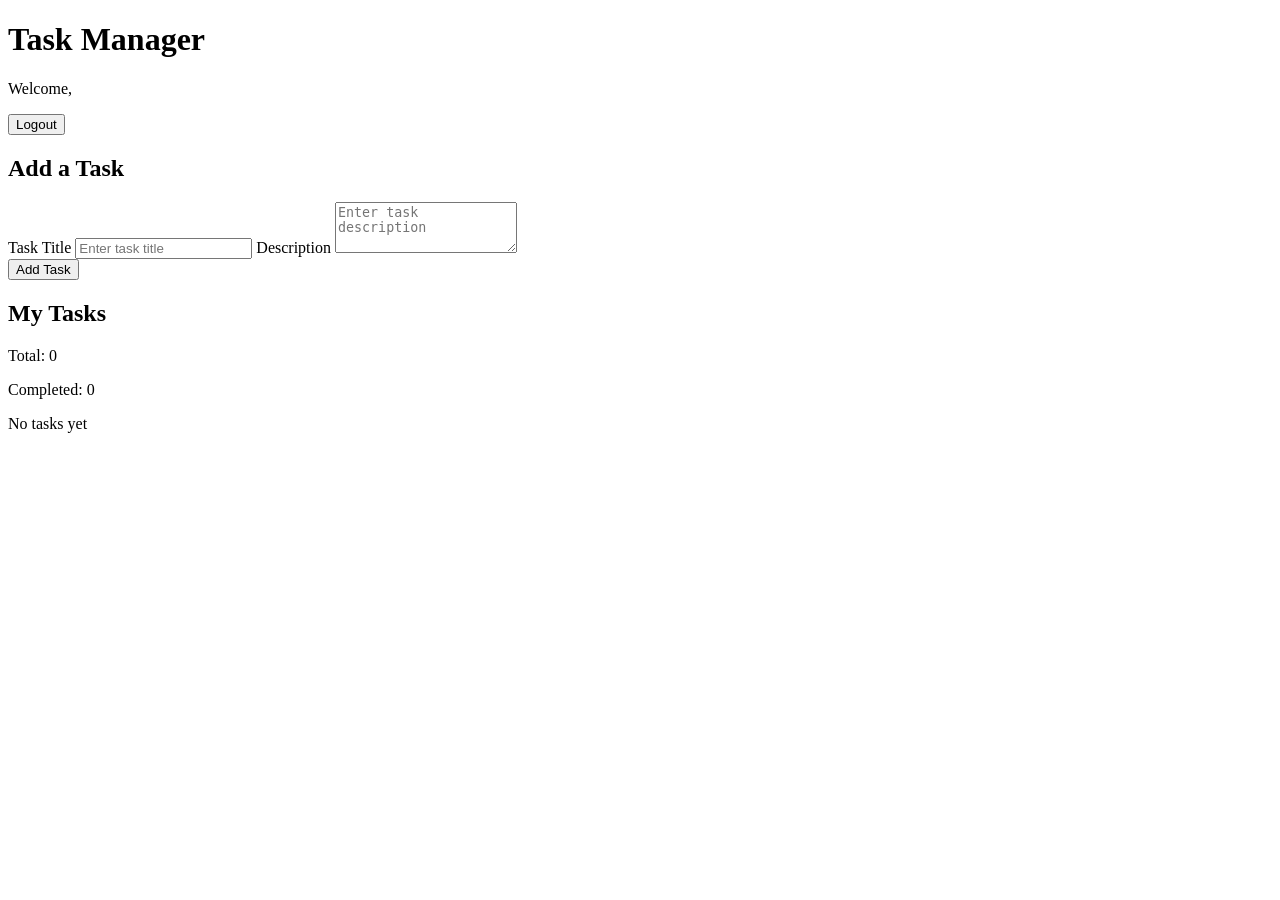
==== frontend/index.html @ a1c2ff27 "feat(SWE40006): integrate Flask and MariaDB backend with teammate frontend" ====
<!DOCTYPE html>
<html lang="en">
<head>
    <meta charset="UTF-8">
    <meta name="viewport" content="width=device-width, initial-scale=1.0">
    <title>Task Manager</title>
    <link rel="stylesheet" href="/static/style.css">
</head>
<body>
    <header>
        <h1>Task Manager</h1>
        <p>
            Welcome,
            <span id="current-username"></span>
        </p>
        <button
            type="button"
            id="logout-button"
        >
            Logout
        </button>
    </header>
    <main>
        <section class="task-form">
            <h2 id="form-heading">
                Add a Task
            </h2>
            <form id="task-form">
                <label for="task-title">
                    Task Title
                </label>
                <input
                    type="text"
                    id="task-title"
                    placeholder="Enter task title"
                    required
                >
                <label for="task-description">
                    Description
                </label>
                <textarea
                    id="task-description"
                    placeholder="Enter task description"
                    rows="3"
                ></textarea>
                <div class="form-buttons">
                    <button
                        type="submit"
                        id="save-button"
                    >
                        Add Task
                    </button>
                    <button
                        type="button"
                        id="cancel-button"
                        hidden
                    >
                        Cancel
                    </button>
                </div>
            </form>
        </section>
        <section class="task-section">
            <h2>My Tasks</h2>
            <div class="task-summary">
                <p>
                    Total:
                    <span id="total-tasks">0</span>
                </p>
                <p>
                    Completed:
                    <span id="completed-tasks">0</span>
                </p>
            </div>
            <p id="task-message" role="alert"></p>
            <div id="task-list"></div>
            <p id="empty-message">
                No tasks yet
            </p>
        </section>
    </main>
    <script src="/static/api.js"></script>
    <script src="/static/script.js"></script>
</body>
</html>
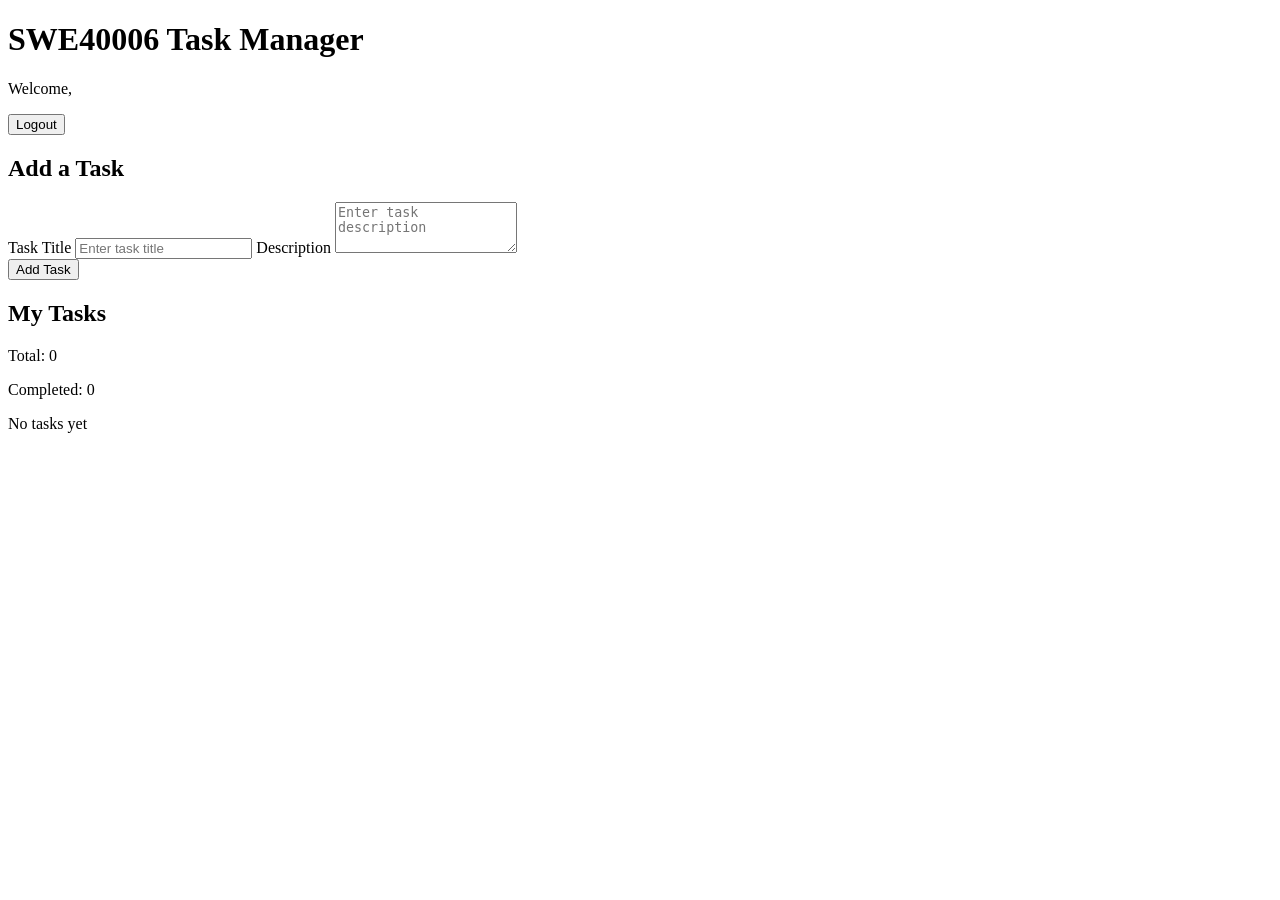
==== commit 4628ca98: "feat: show course title for deployment demo [skip ci]" ====
--- a/frontend/index.html
+++ b/frontend/index.html
@@ -8,7 +8,7 @@
 </head>
 <body>
     <header>
-        <h1>Task Manager</h1>
+        <h1>SWE40006 Task Manager</h1>
         <p>
             Welcome,
             <span id="current-username"></span>
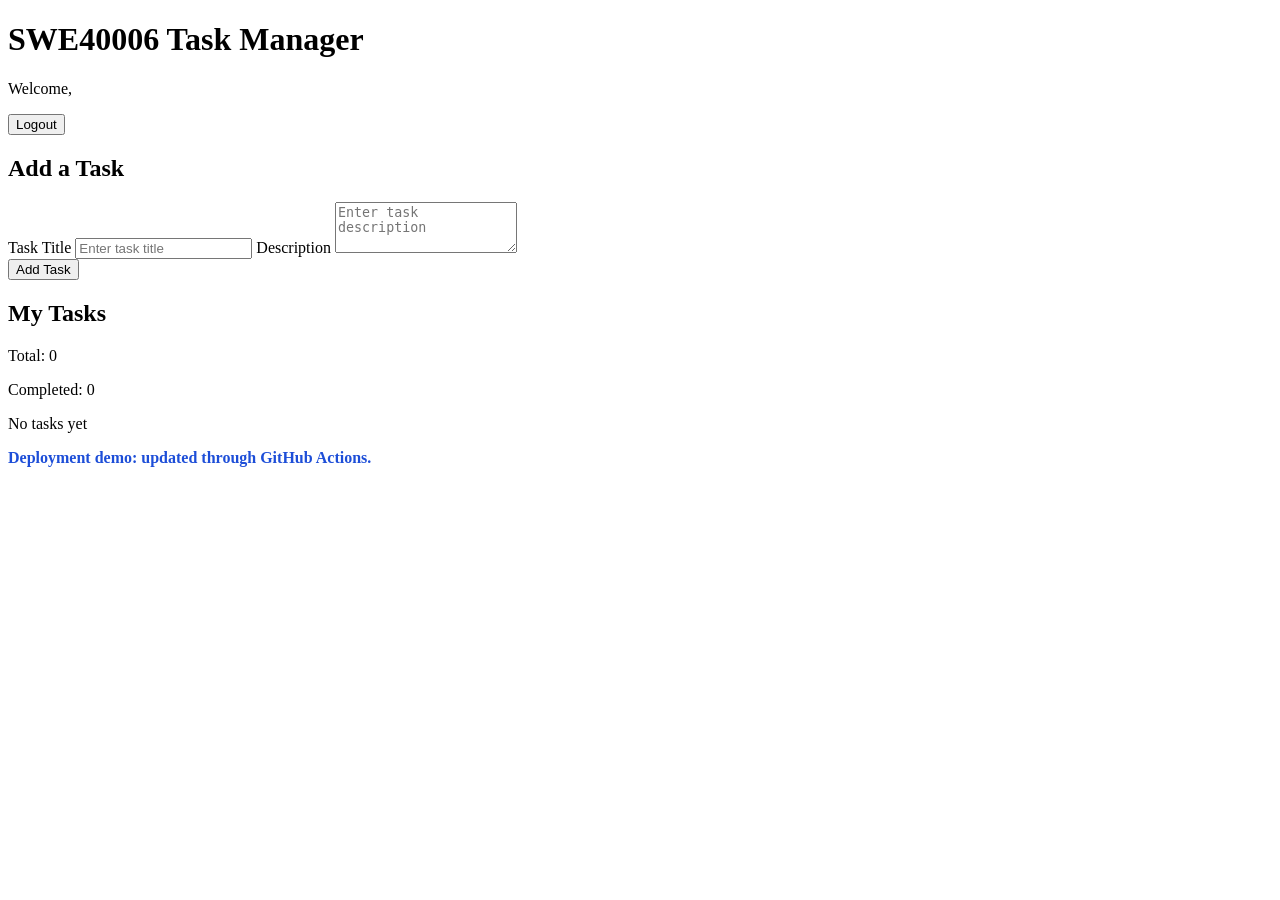
==== commit b78b0b04: "Add deployment demo message to index.html Added a deployment demo message indicating updates through" ====
--- a/frontend/index.html
+++ b/frontend/index.html
@@ -82,4 +82,7 @@
     <script src="/static/api.js"></script>
     <script src="/static/script.js"></script>
 </body>
+    <p style="font-weight:600;color:#1d4ed8;">
+  Deployment demo: updated through GitHub Actions.
+</p>
 </html>
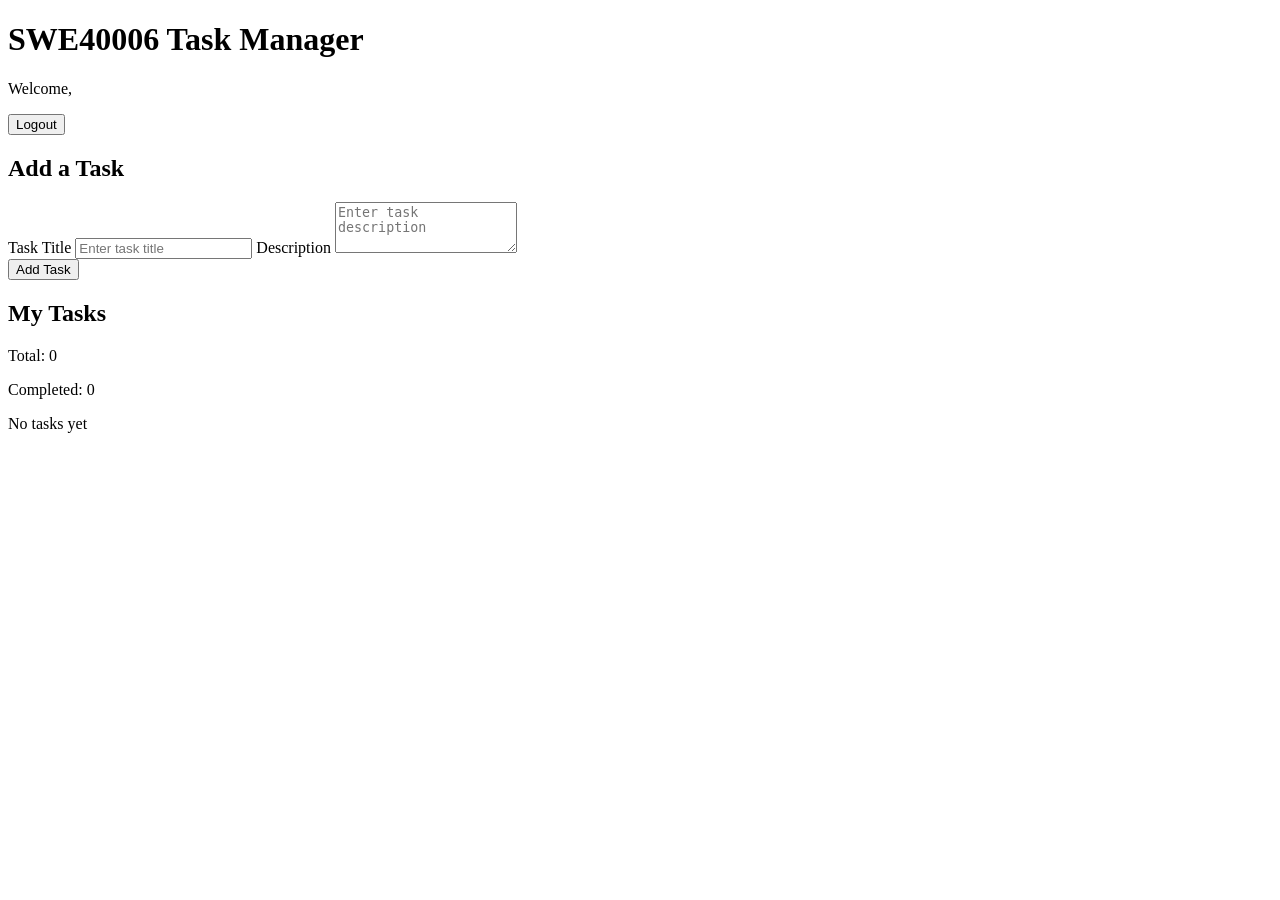
==== commit 0e0c70ae: "Remove deployment demo message from index.html Removed deployment demo message from the HTML." ====
--- a/frontend/index.html
+++ b/frontend/index.html
@@ -82,7 +82,5 @@
     <script src="/static/api.js"></script>
     <script src="/static/script.js"></script>
 </body>
-    <p style="font-weight:600;color:#1d4ed8;">
-  Deployment demo: updated through GitHub Actions.
-</p>
+    
 </html>
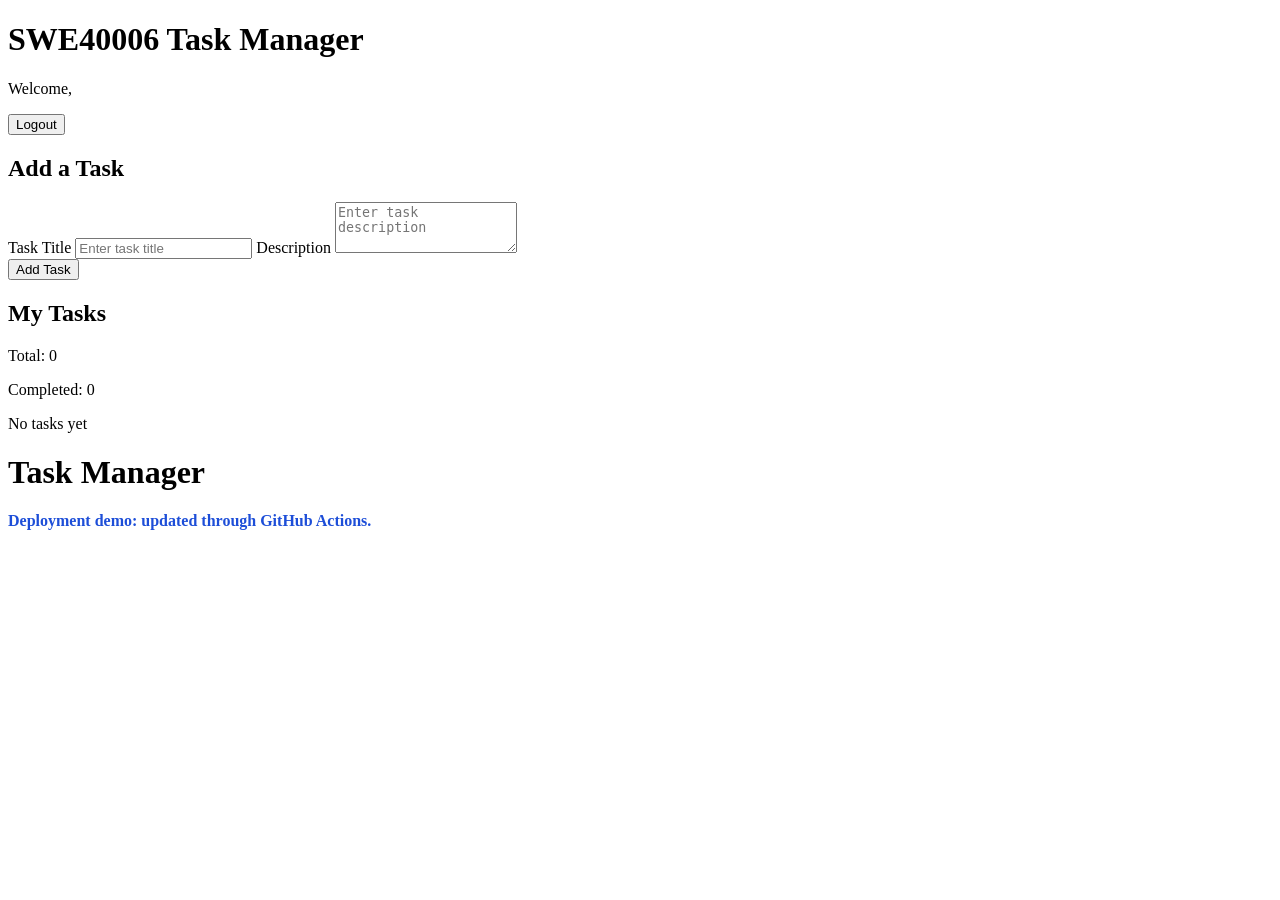
==== commit a7f87576: "Add heading and deployment demo message to index.html Added a heading and a deployment demo message " ====
--- a/frontend/index.html
+++ b/frontend/index.html
@@ -82,5 +82,11 @@
     <script src="/static/api.js"></script>
     <script src="/static/script.js"></script>
 </body>
+    <body>
+  <h1>Task Manager</h1>
+
+  <p style="font-weight:600;color:#1d4ed8;">
+    Deployment demo: updated through GitHub Actions.
+  </p>
     
 </html>
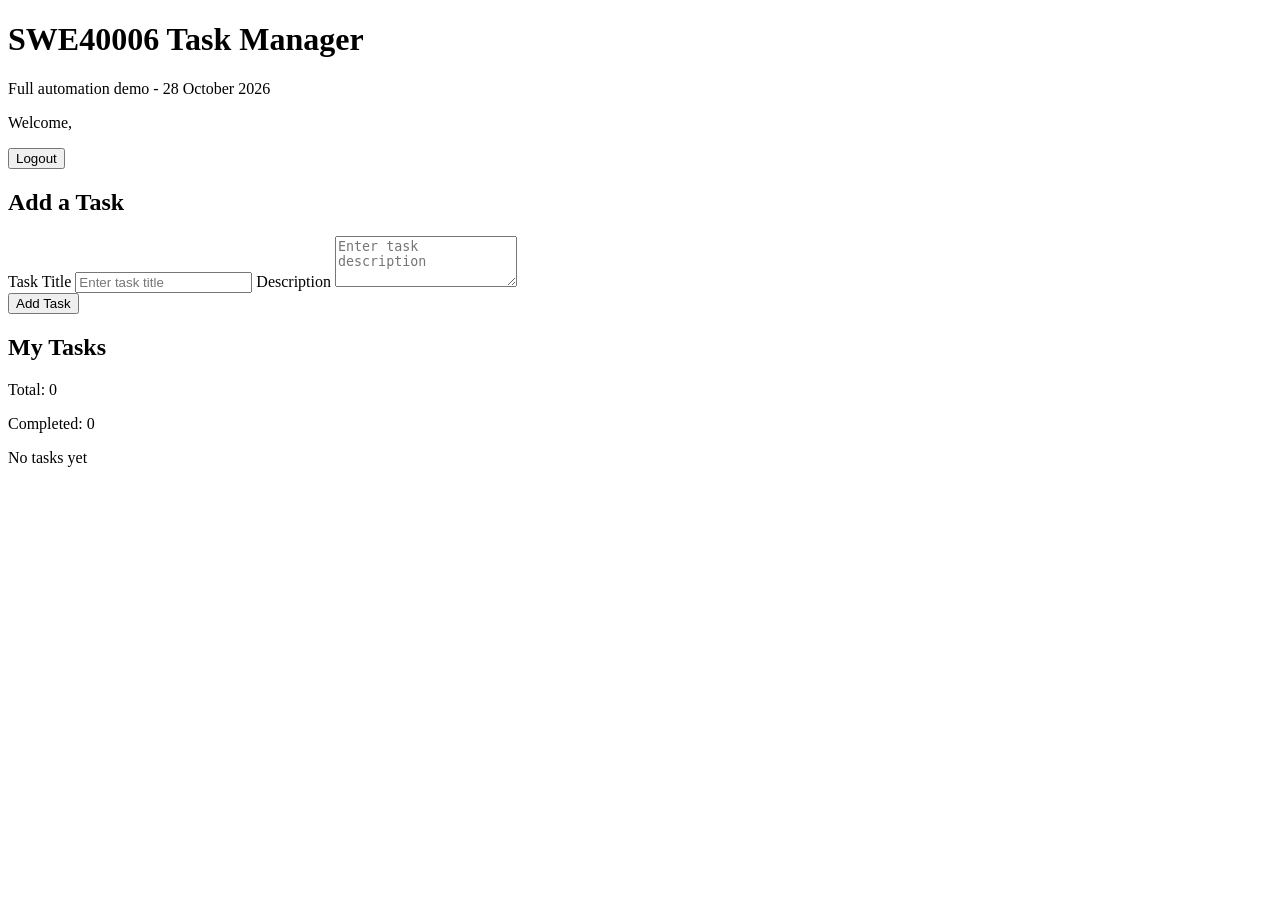
==== commit 4817d413: "feat: run full suite on staging EC2 and promote production automatically" ====
--- a/frontend/index.html
+++ b/frontend/index.html
@@ -9,6 +9,7 @@
 <body>
     <header>
         <h1>SWE40006 Task Manager</h1>
+        <p>Full automation demo - 28 October 2026</p>
         <p>
             Welcome,
             <span id="current-username"></span>
@@ -82,11 +83,4 @@
     <script src="/static/api.js"></script>
     <script src="/static/script.js"></script>
 </body>
-    <body>
-  <h1>Task Manager</h1>
-
-  <p style="font-weight:600;color:#1d4ed8;">
-    Deployment demo: updated through GitHub Actions.
-  </p>
-    
 </html>
